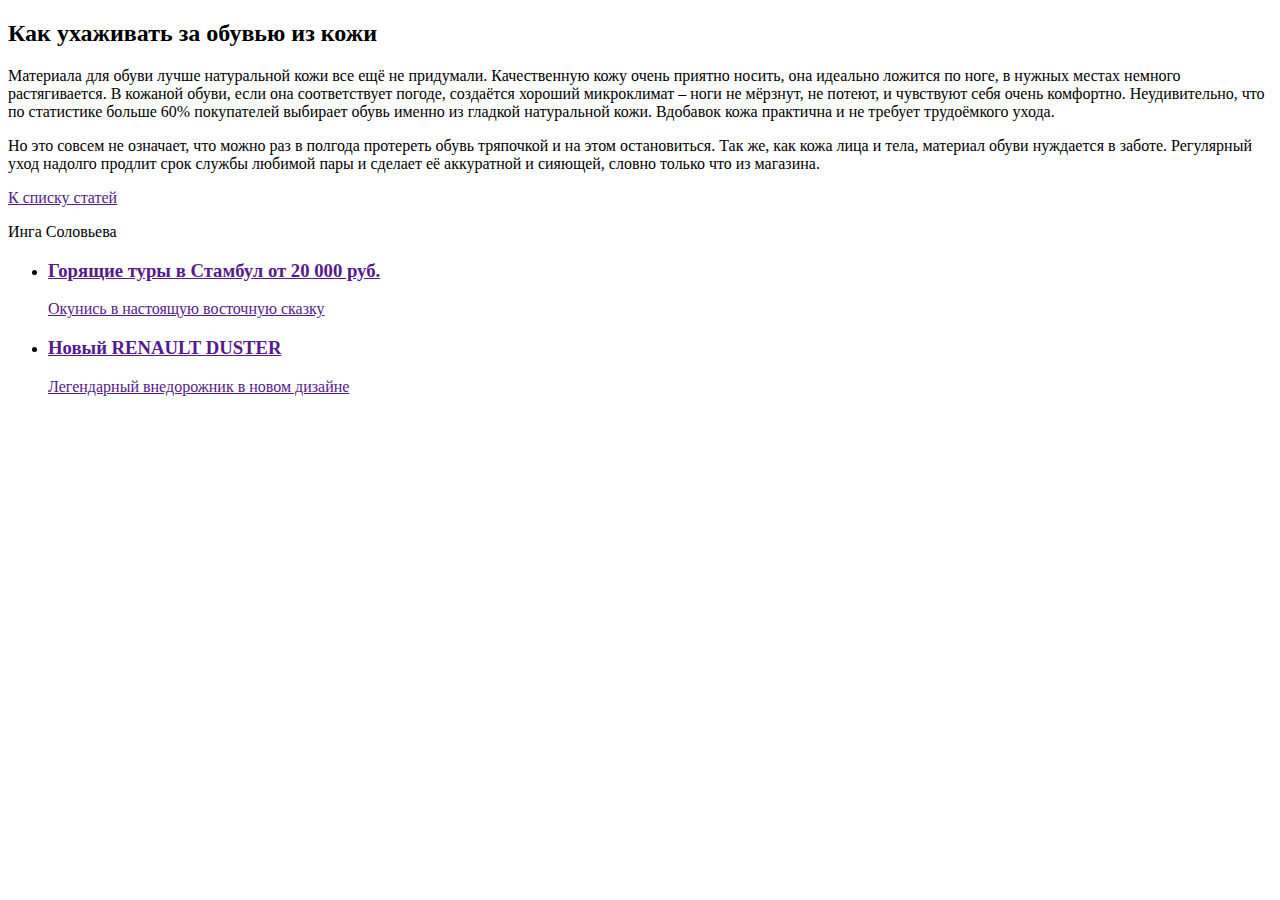
==== article.html @ 7fdc085d "feat: add markup article" ====
<!DOCTYPE html>
<html lang="en">
<head>
  <meta charset="UTF-8">
  <meta name="viewport" content="width=device-width, initial-scale=1.0">
  <title>Document</title>
</head>
<body>
  <div class="article">
    <div class="article__container">
      <div class="article__content">
        <h2 class="article__title">Как ухаживать за обувью из кожи</h2>
        <p class="article__text">Материала для обуви лучше натуральной кожи все ещё не придумали. Качественную кожу очень приятно носить, она идеально ложится по ноге, в нужных местах немного растягивается. В кожаной обуви, если она соответствует погоде, создаётся хороший микроклимат – ноги не мёрзнут, не потеют, и чувствуют себя очень комфортно. Неудивительно, что по статистике больше 60% покупателей выбирает обувь именно из гладкой натуральной кожи. Вдобавок кожа практична и не требует трудоёмкого ухода.</p>
        <p class="article__text">Но это совсем не означает, что можно раз в полгода протереть обувь тряпочкой и на этом остановиться. Так же, как кожа лица и тела, материал обуви нуждается в заботе. Регулярный уход надолго продлит срок службы любимой пары и сделает её аккуратной и сияющей, словно только что из магазина.</p>
        <div class="article__footer">
          <a href="" class="article__link-back">К списку статей</a>
          <p class="article__author">Инга Соловьева</p>
        </div>
      </div>
      <aside class="article__sidebar sidebar">
        <ul class="sidebar__list">
          <li class="sidebar__item">
            <a href="" class="sidebar__link">
              <h3 class="sidebar__title">Горящие туры в Стамбул от 20 000 руб.</h3>
              <p class="sidebar__subtitle">Окунись в настоящую восточную сказку</p>
            </a>
          </li>

          <li class="sidebar__item">
            <a href="" class="sidebar__link">
              <h3 class="sidebar__title">Новый RENAULT DUSTER</h3>
              <p class="sidebar__subtitle">Легендарный внедорожник в новом дизайне</p>
            </a>
          </li>
        </ul>
      </aside>
    </div>
  </div>
</body>
</html>
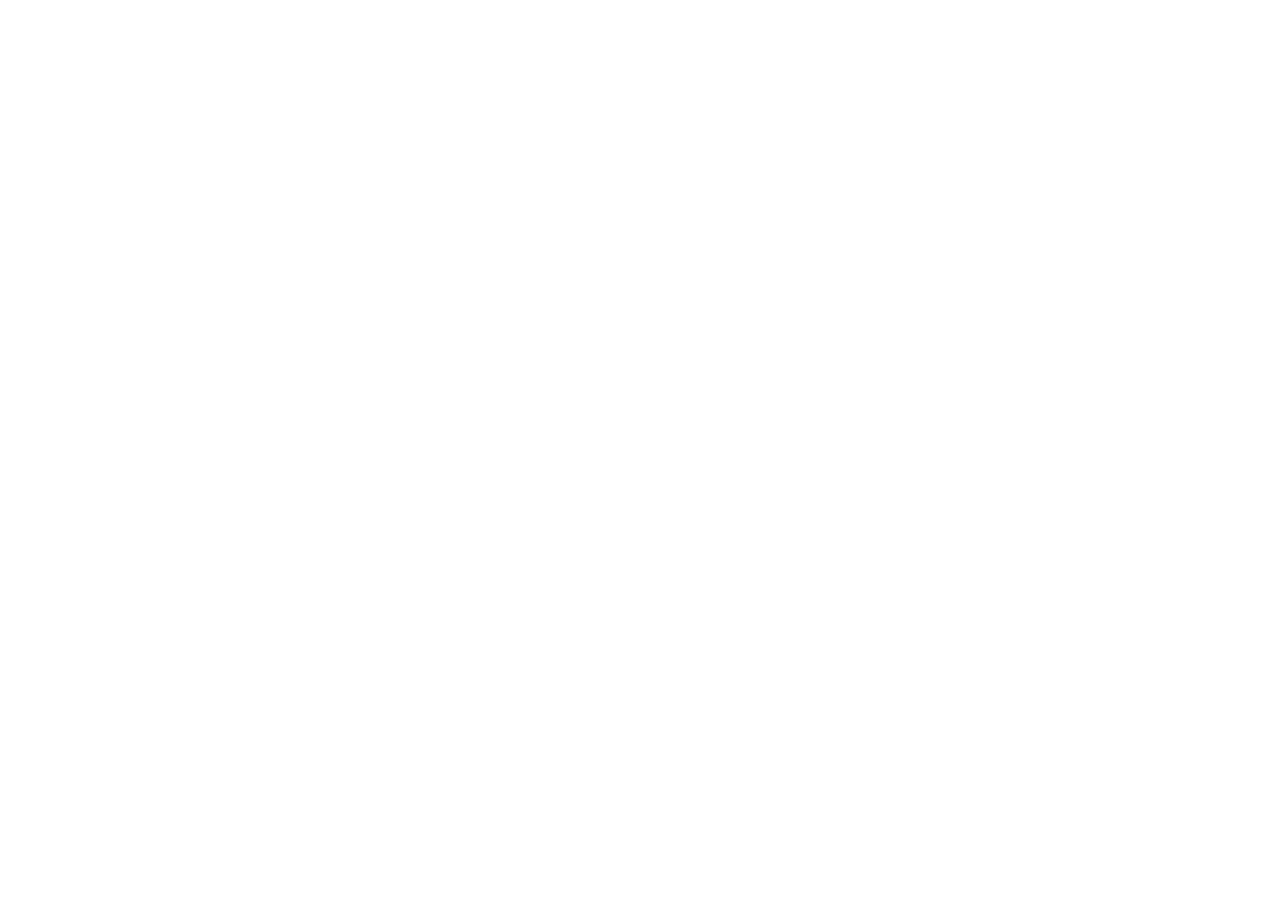
==== commit df2d8a9f: "feat: add render blog and article" ====
--- a/article.html
+++ b/article.html
@@ -3,38 +3,43 @@
 <head>
   <meta charset="UTF-8">
   <meta name="viewport" content="width=device-width, initial-scale=1.0">
-  <title>Document</title>
+  <link rel="preload" href="fonts/lato-regular.woff2" as="font" type="font/woff2" crossorigin>
+  <link rel="stylesheet" href="css/normalize.css">
+  <link rel="stylesheet" href="css/global.css">
+  <link rel="stylesheet" href="css/article/article.css">
+  <title>Article</title>
+  <script defer src="js/modules/renderArticle.js"></script>
 </head>
 <body>
   <div class="article">
-    <div class="article__container">
+    <!-- <div class="article__container">
       <div class="article__content">
         <h2 class="article__title">Как ухаживать за обувью из кожи</h2>
         <p class="article__text">Материала для обуви лучше натуральной кожи все ещё не придумали. Качественную кожу очень приятно носить, она идеально ложится по ноге, в нужных местах немного растягивается. В кожаной обуви, если она соответствует погоде, создаётся хороший микроклимат – ноги не мёрзнут, не потеют, и чувствуют себя очень комфортно. Неудивительно, что по статистике больше 60% покупателей выбирает обувь именно из гладкой натуральной кожи. Вдобавок кожа практична и не требует трудоёмкого ухода.</p>
-        <p class="article__text">Но это совсем не означает, что можно раз в полгода протереть обувь тряпочкой и на этом остановиться. Так же, как кожа лица и тела, материал обуви нуждается в заботе. Регулярный уход надолго продлит срок службы любимой пары и сделает её аккуратной и сияющей, словно только что из магазина.</p>
         <div class="article__footer">
-          <a href="" class="article__link-back">К списку статей</a>
+          <a href="blog.html" class="article__link-back">К списку статей</a>
           <p class="article__author">Инга Соловьева</p>
         </div>
       </div>
+
       <aside class="article__sidebar sidebar">
         <ul class="sidebar__list">
           <li class="sidebar__item">
-            <a href="" class="sidebar__link">
-              <h3 class="sidebar__title">Горящие туры в Стамбул от 20 000 руб.</h3>
+              <h3 class="sidebar__title">
+                <a href="#" class="sidebar__link">Горящие туры в Стамбул от&nbsp;20&nbsp;000 руб.</a>
+              </h3>
               <p class="sidebar__subtitle">Окунись в настоящую восточную сказку</p>
-            </a>
           </li>
 
           <li class="sidebar__item">
-            <a href="" class="sidebar__link">
-              <h3 class="sidebar__title">Новый RENAULT DUSTER</h3>
+              <h3 class="sidebar__title">
+                <a href="#" class="sidebar__link">Новый RENAULT DUSTER</a>
+              </h3>
               <p class="sidebar__subtitle">Легендарный внедорожник в новом дизайне</p>
-            </a>
           </li>
         </ul>
       </aside>
-    </div>
+    </div> -->
   </div>
 </body>
 </html>--- a/css/global.css
+++ b/css/global.css
@@ -0,0 +1,107 @@
+@font-face {
+  font-family: Lato;
+  src: local("Lato Regular"), local("Lato-Regular"), url('../fonts/lato-regular.woff2') format('woff2'), 
+    url('../fonts/lato-regular.woff') format('woff');
+  font-weight: 400;
+  font-display: swap;
+}
+
+@font-face {
+  font-family: Lato;
+  src: local("Lato Bold"), local("Lato-Bold"), url('../fonts/lato-bold.woff2') format('woff2'), 
+    url('../fonts/lato-bold.woff') format('woff');
+  font-weight: 700;
+  font-display: swap;
+}
+
+html {
+  position: relative;
+  box-sizing: border-box;
+}
+
+*,
+*::before,
+*::after {
+  box-sizing: inherit;
+}
+
+body {
+  min-width: 320px;
+  min-height: 100vh;
+  font-family: Lato, sans-serif;
+  font-size: 40px;
+  line-height: 1.3;
+  font-weight: 400;
+  color: #ffffff;
+}
+
+
+img, svg {
+  max-width: 100%;
+  max-height: 100%;
+  height: auto;
+}
+
+button,
+input {
+  font-family: inherit;
+  color: inherit;
+  background-color: transparent;
+  border: none;
+  padding: 0;
+  cursor: pointer;
+}
+
+a {
+  text-decoration: none;
+  color: inherit;
+}
+
+ul {
+  list-style: none;
+  padding: 0;
+  margin: 0;
+}
+
+h1,
+h2,
+h3,
+p,
+figure,
+fieldset {
+  margin: 0;
+}
+
+iframe {
+  border: none;
+}
+
+.visually-hidden {
+  position: fixed;
+  transform: scale(0);
+}
+
+.container {
+  max-width: 1830px;
+  padding: 0 30px;
+  margin: 0 auto;
+}
+
+@media (max-width: 1500px) {
+  .container {
+    max-width: 1000px;
+  }
+}
+
+@media (max-width: 910px) {
+  .container {
+    max-width: 760px;
+  }
+}
+
+@media (max-width: 630px) {
+  .container {
+    max-width: 320px;
+    padding: 0 20px;
+  }
+}
--- a/css/article/article.css
+++ b/css/article/article.css
@@ -0,0 +1,94 @@
+.article {
+  color: #2D2D2D;
+  padding-top: 80px;
+}
+
+.article__container {
+  max-width: 1810px;
+  margin: 0 auto;
+  padding: 0 20px;
+  display: flex;
+  justify-content: space-between;
+  gap: 20px;
+}
+
+.article__content {
+  max-width: 1095px;
+}
+
+.article__title {
+  font-size: 50px;
+  font-weight: 700;
+  line-height: 1.3;
+  margin-bottom: 40px;
+}
+
+.article__text {
+  font-size: 22px;
+  line-height: 1.5;
+  margin-bottom: 150px;
+}
+
+.article__footer {
+  display: flex;
+  justify-content: space-between;
+  align-items: center;
+}
+
+.article__link-back {
+  font-size: 16px;
+  font-weight: 700;
+  line-height: 1.3;
+  padding-left: 34px;
+  background-image: url("../../img/keyboard_backspace.svg");
+  background-repeat: no-repeat;
+  background-position: left 0 top 50%;
+}
+
+.article__author {
+  font-size: 22px;
+  line-height: 1.5;
+}
+
+.sidebar {
+  max-width: 532px;
+}
+
+.sidebar__list {
+  display: flex;
+  flex-direction: column;
+  gap: 50px;
+}
+
+.sidebar__item {
+  padding: 43px 30px;
+  height: 328px;
+  display: flex;
+  flex-direction: column;
+  justify-content: end;
+  color: #ffffff;
+  background-repeat: no-repeat;
+  background-position: center;
+  background-size: cover;
+}
+
+.sidebar__item:first-child {
+  background-image: url("../../img/istanbul.jpg");
+}
+
+.sidebar__item:nth-child(2) {
+  background-image: url("../../img/renault.jpg");
+}
+
+.sidebar__title {
+  font-size: 32px;
+  font-weight: 700;
+  line-height: 1.3;
+  margin-bottom: 4px;
+}
+
+.sidebar__subtitle {
+  font-size: 16px;
+  font-weight: 700;
+  line-height: 1.3;
+}
